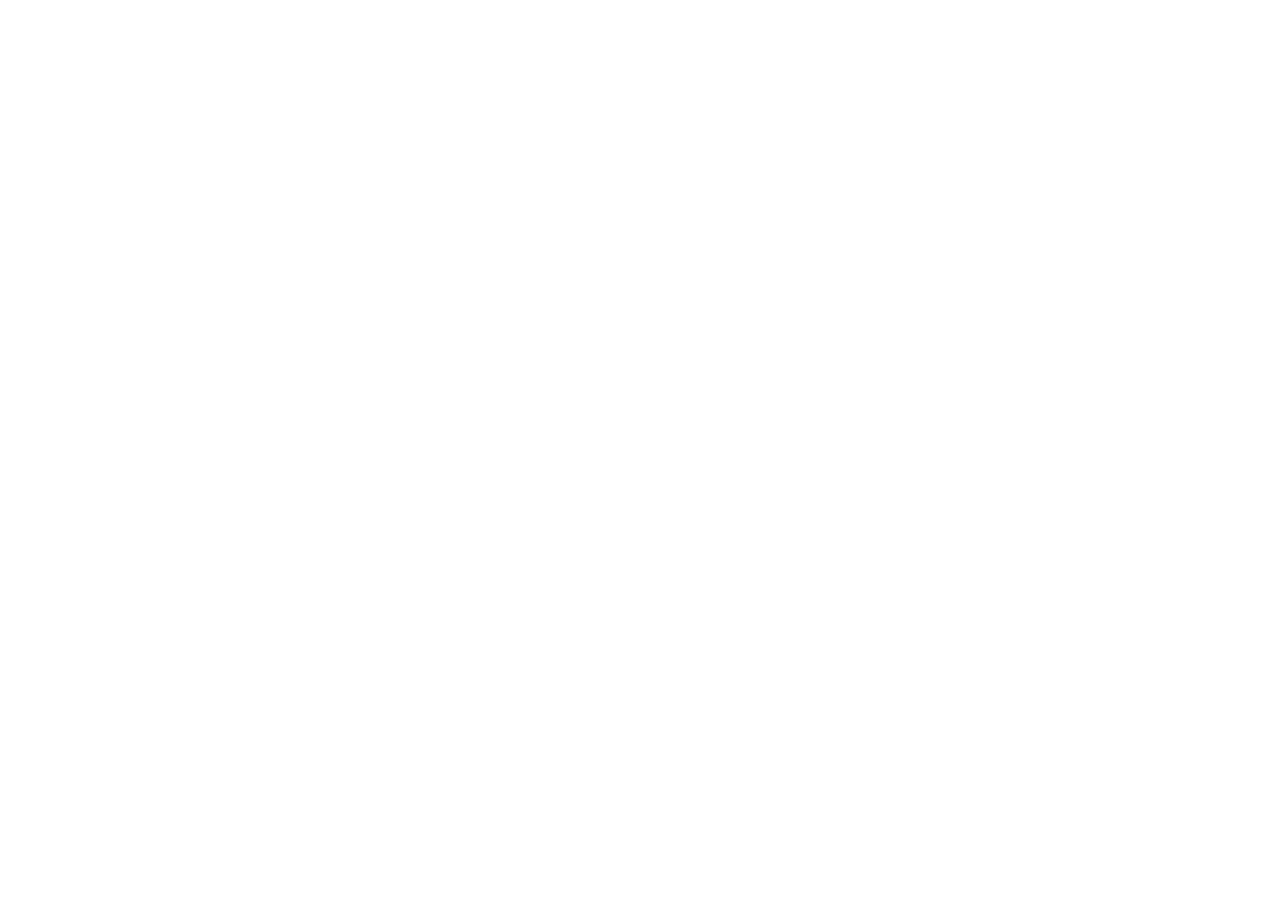
==== index.html @ 80cdf7f2 ":lipstick: Login design, new password and email sent." ====
<!DOCTYPE html>
<html lang="en">

<head>
    <meta charset="UTF-8">
    <meta http-equiv="X-UA-Compatible" content="IE=edge">
    <meta name="viewport" content="width=device-width, initial-scale=1.0">
    <title>Yard Sale</title>
    <link rel="shortcut icon" href="../img/YardSale_Logos/logo_yard_sale.svg" type="image/x-icon">
    <link rel="stylesheet" href="resources/css/normalize.css">
    <link rel="stylesheet" href="resources/css/estilos.css">
    <link href="https://fonts.googleapis.com/css?family=Quicksand:300,regular,500,600,700" rel="stylesheet" />
</head>

<body>

</body>

</html>
---- resources/css/estilos.css ----
/* by Josue Avalos - Github_user: Ezejosue
1. Posicionamiento
2. Modelo de caja
3. Fuentes
4. Visuales
5. Otros
*/

:root {
  --white: #ffffff;
  --black: #000000;
  --dark: #232830;
  --very-light-pink: #c7c7c7;
  --text-input-field: #f7f7f7;
  --hospital-green: #acd9b2;
}

* {
  box-sizing: border-box;
  margin: 0;
  padding: 0;
}

html {
  font-size: 62.5%;
}

body {
  font-family: "Quicksand", sans-serif;
}
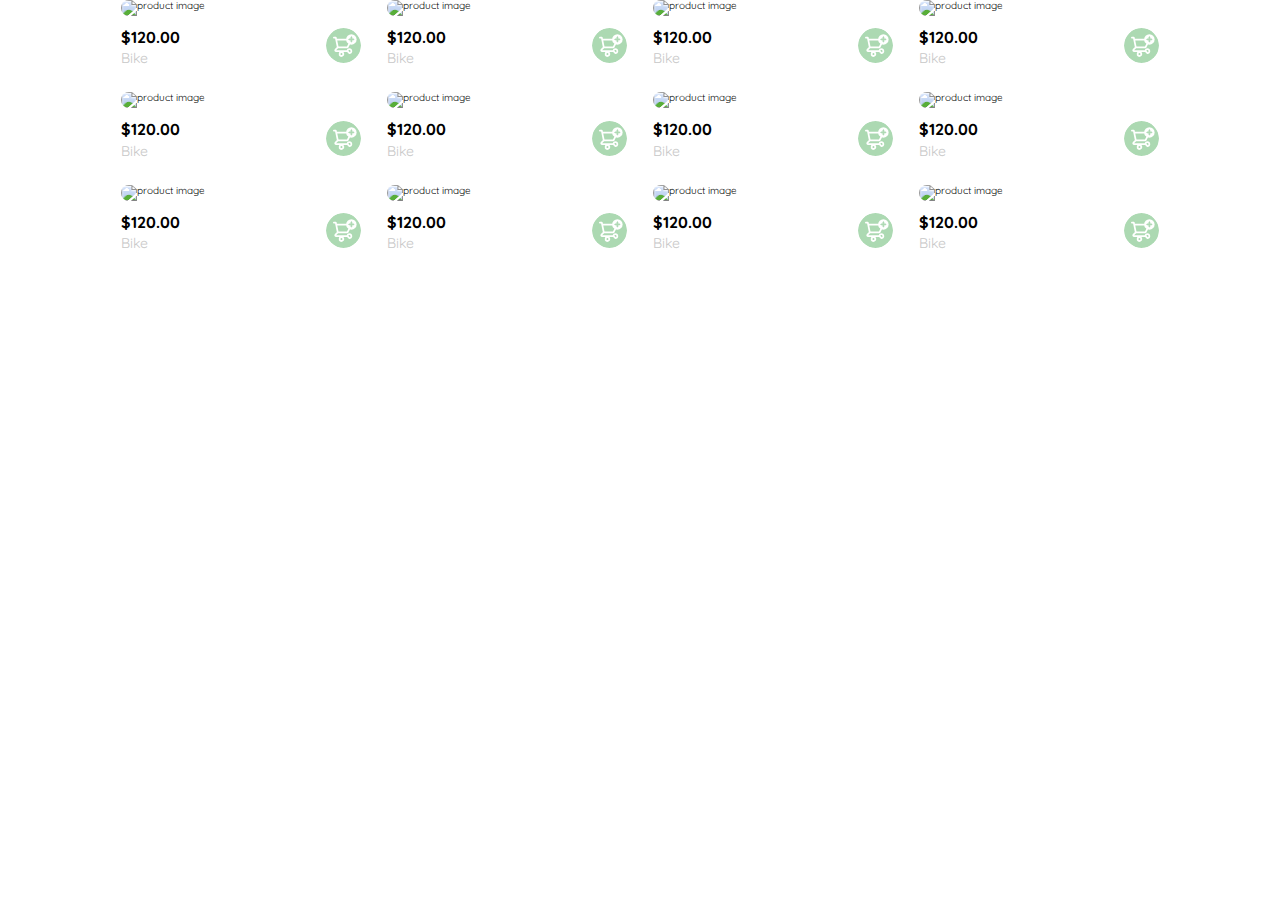
==== commit 506fc321: ":lipstick: Design of orders, menu, index and account." ====
--- a/index.html
+++ b/index.html
@@ -13,7 +13,191 @@
 </head>
 
 <body>
-
+    <section class="main-container">
+        <div class="cards-container">
+            <div class="product-card">
+                <img src="https://images.pexels.com/photos/276517/pexels-photo-276517.jpeg?auto=compress&cs=tinysrgb&dpr=2&h=650&w=940"
+                    alt="product image" class="product-img">
+                <div class="product-info">
+                    <div>
+                        <p>$120.00</p>
+                        <p>Bike</p>
+                    </div>
+                    <div>
+                        <figure>
+                            <img src="resources/img/YardSale_Icons/bt_add_to_cart.svg" alt="Add to card">
+                        </figure>
+                    </div>
+                </div>
+            </div>
+            <div class="product-card">
+                <img src="https://images.pexels.com/photos/276517/pexels-photo-276517.jpeg?auto=compress&cs=tinysrgb&dpr=2&h=650&w=940"
+                    alt="product image" class="product-img">
+                <div class="product-info">
+                    <div>
+                        <p>$120.00</p>
+                        <p>Bike</p>
+                    </div>
+                    <div>
+                        <figure>
+                            <img src="resources/img/YardSale_Icons/bt_add_to_cart.svg" alt="Add to card">
+                        </figure>
+                    </div>
+                </div>
+            </div>
+            <div class="product-card">
+                <img src="https://images.pexels.com/photos/276517/pexels-photo-276517.jpeg?auto=compress&cs=tinysrgb&dpr=2&h=650&w=940"
+                    alt="product image" class="product-img">
+                <div class="product-info">
+                    <div>
+                        <p>$120.00</p>
+                        <p>Bike</p>
+                    </div>
+                    <div>
+                        <figure>
+                            <img src="resources/img/YardSale_Icons/bt_add_to_cart.svg" alt="Add to card">
+                        </figure>
+                    </div>
+                </div>
+            </div>
+            <div class="product-card">
+                <img src="https://images.pexels.com/photos/276517/pexels-photo-276517.jpeg?auto=compress&cs=tinysrgb&dpr=2&h=650&w=940"
+                    alt="product image" class="product-img">
+                <div class="product-info">
+                    <div>
+                        <p>$120.00</p>
+                        <p>Bike</p>
+                    </div>
+                    <div>
+                        <figure>
+                            <img src="resources/img/YardSale_Icons/bt_add_to_cart.svg" alt="Add to card">
+                        </figure>
+                    </div>
+                </div>
+            </div>
+            <div class="product-card">
+                <img src="https://images.pexels.com/photos/276517/pexels-photo-276517.jpeg?auto=compress&cs=tinysrgb&dpr=2&h=650&w=940"
+                    alt="product image" class="product-img">
+                <div class="product-info">
+                    <div>
+                        <p>$120.00</p>
+                        <p>Bike</p>
+                    </div>
+                    <div>
+                        <figure>
+                            <img src="resources/img/YardSale_Icons/bt_add_to_cart.svg" alt="Add to card">
+                        </figure>
+                    </div>
+                </div>
+            </div>
+            <div class="product-card">
+                <img src="https://images.pexels.com/photos/276517/pexels-photo-276517.jpeg?auto=compress&cs=tinysrgb&dpr=2&h=650&w=940"
+                    alt="product image" class="product-img">
+                <div class="product-info">
+                    <div>
+                        <p>$120.00</p>
+                        <p>Bike</p>
+                    </div>
+                    <div>
+                        <figure>
+                            <img src="resources/img/YardSale_Icons/bt_add_to_cart.svg" alt="Add to card">
+                        </figure>
+                    </div>
+                </div>
+            </div>
+            <div class="product-card">
+                <img src="https://images.pexels.com/photos/276517/pexels-photo-276517.jpeg?auto=compress&cs=tinysrgb&dpr=2&h=650&w=940"
+                    alt="product image" class="product-img">
+                <div class="product-info">
+                    <div>
+                        <p>$120.00</p>
+                        <p>Bike</p>
+                    </div>
+                    <div>
+                        <figure>
+                            <img src="resources/img/YardSale_Icons/bt_add_to_cart.svg" alt="Add to card">
+                        </figure>
+                    </div>
+                </div>
+            </div>
+            <div class="product-card">
+                <img src="https://images.pexels.com/photos/276517/pexels-photo-276517.jpeg?auto=compress&cs=tinysrgb&dpr=2&h=650&w=940"
+                    alt="product image" class="product-img">
+                <div class="product-info">
+                    <div>
+                        <p>$120.00</p>
+                        <p>Bike</p>
+                    </div>
+                    <div>
+                        <figure>
+                            <img src="resources/img/YardSale_Icons/bt_add_to_cart.svg" alt="Add to card">
+                        </figure>
+                    </div>
+                </div>
+            </div>
+            <div class="product-card">
+                <img src="https://images.pexels.com/photos/276517/pexels-photo-276517.jpeg?auto=compress&cs=tinysrgb&dpr=2&h=650&w=940"
+                    alt="product image" class="product-img">
+                <div class="product-info">
+                    <div>
+                        <p>$120.00</p>
+                        <p>Bike</p>
+                    </div>
+                    <div>
+                        <figure>
+                            <img src="resources/img/YardSale_Icons/bt_add_to_cart.svg" alt="Add to card">
+                        </figure>
+                    </div>
+                </div>
+            </div>
+            <div class="product-card">
+                <img src="https://images.pexels.com/photos/276517/pexels-photo-276517.jpeg?auto=compress&cs=tinysrgb&dpr=2&h=650&w=940"
+                    alt="product image" class="product-img">
+                <div class="product-info">
+                    <div>
+                        <p>$120.00</p>
+                        <p>Bike</p>
+                    </div>
+                    <div>
+                        <figure>
+                            <img src="resources/img/YardSale_Icons/bt_add_to_cart.svg" alt="Add to card">
+                        </figure>
+                    </div>
+                </div>
+            </div>
+            <div class="product-card">
+                <img src="https://images.pexels.com/photos/276517/pexels-photo-276517.jpeg?auto=compress&cs=tinysrgb&dpr=2&h=650&w=940"
+                    alt="product image" class="product-img">
+                <div class="product-info">
+                    <div>
+                        <p>$120.00</p>
+                        <p>Bike</p>
+                    </div>
+                    <div>
+                        <figure>
+                            <img src="resources/img/YardSale_Icons/bt_add_to_cart.svg" alt="Add to card">
+                        </figure>
+                    </div>
+                </div>
+            </div>
+            <div class="product-card">
+                <img src="https://images.pexels.com/photos/276517/pexels-photo-276517.jpeg?auto=compress&cs=tinysrgb&dpr=2&h=650&w=940"
+                    alt="product image" class="product-img">
+                <div class="product-info">
+                    <div>
+                        <p>$120.00</p>
+                        <p>Bike</p>
+                    </div>
+                    <div>
+                        <figure>
+                            <img src="resources/img/YardSale_Icons/bt_add_to_cart.svg" alt="Add to card">
+                        </figure>
+                    </div>
+                </div>
+            </div>
+
+        </div>
+    </section>
 </body>
 
 </html>--- a/resources/css/estilos.css
+++ b/resources/css/estilos.css
@@ -13,6 +13,9 @@
   --very-light-pink: #c7c7c7;
   --text-input-field: #f7f7f7;
   --hospital-green: #acd9b2;
+  --sm: 1.4rem;
+  --md: 1.6rem;
+  --lg: 1.8rem;
 }
 
 * {
@@ -28,3 +31,61 @@
 body {
   font-family: "Quicksand", sans-serif;
 }
+
+.cards-container {
+  display: grid;
+  grid-template-columns: repeat(auto-fill, 240px);
+  gap: 26px;
+  place-content: center;
+}
+
+.product-card {
+  width: 240px;
+}
+
+.product-card img {
+  width: 240px;
+  height: 240px;
+  border-radius: 20px;
+  object-fit: cover;
+}
+
+.product-info {
+  display: flex;
+  justify-content: space-between;
+  align-items: center;
+  margin-top: 12px;
+}
+.product-info figure img {
+  width: 35px;
+  height: 35px;
+}
+
+.product-info div p:nth-child(1) {
+  font-weight: bold;
+  font-size: var(--md);
+  margin-top: 0;
+  margin-bottom: 4px;
+}
+
+.product-info div p:nth-child(2) {
+  font-size: var(--sm);
+  margin-top: 0;
+  margin-bottom: 0;
+  color: var(--very-light-pink);
+}
+
+@media (max-width: 640px) {
+  .cards-container {
+    grid-template-columns: repeat(auto-fill, 140px);
+  }
+
+  .product-card {
+    width: 140px;
+  }
+
+  .product-card img {
+    width: 140px;
+    height: 140px;
+  }
+}
